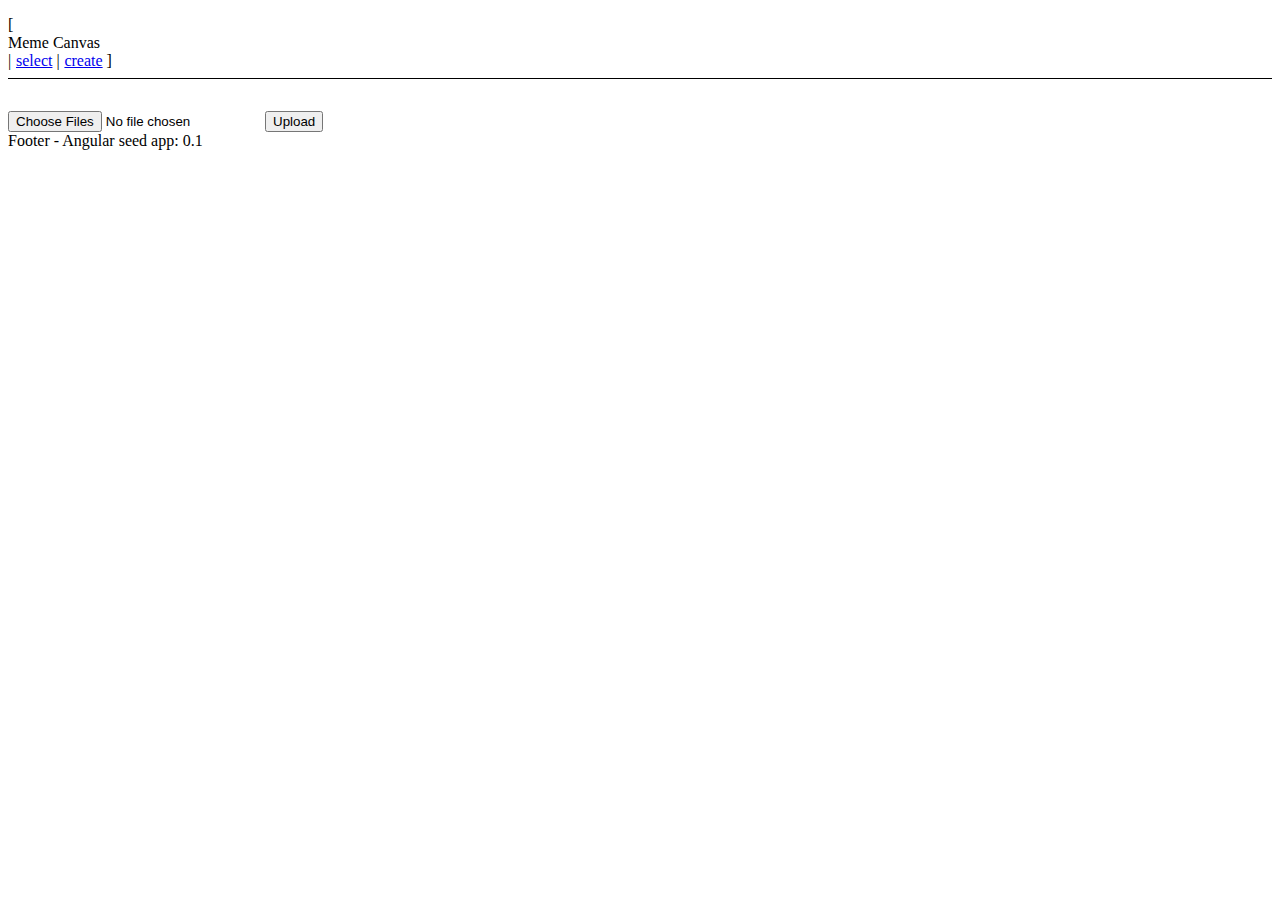
==== app/index.html @ 43920675 "start with angular seed, scaffold basic structure" ====
<!doctype html>
<html lang="en" ng-app="myApp">
<head>
    <meta charset="utf-8">
    <title>Meme Canvas</title>
    <link rel="stylesheet" href="css/app.css"/>
</head>
<body>
<ul class="menu">
    <div id="logo">
        <span class="type-bold">Meme</span>
        <span class="type-light">Canvas</span>
    </div>
    <li><a href="#/select">select</a></li>
    <li><a href="#/create">create</a></li>
</ul>

<div ng-view></div>

<div>Footer - Angular seed app: <span app-version></span></div>

<!-- In production use:
<script src="//ajax.googleapis.com/ajax/libs/angularjs/1.0.7/angular.min.js"></script>
-->
<script src="lib/angular/angular.js"></script>
<script src="js/app.js"></script>
<script src="js/services.js"></script>
<script src="js/factories.js"></script>
<script src="js/controllers.js"></script>
<script src="js/filters.js"></script>
<script src="js/directives.js"></script>
</body>
</html>
---- app/css/app.css ----
/* app css stylesheet */

.menu {
  list-style: none;
  border-bottom: 0.1em solid black;
  margin-bottom: 2em;
  padding: 0 0 0.5em;
}

.menu:before {
  content: "[";
}

.menu:after {
  content: "]";
}

.menu > li {
  display: inline;
}

.menu > li:before {
  content: "|";
  padding-right: 0.3em;
}

.menu > li:nth-child(1):before {
  content: "";
  padding: 0;
}
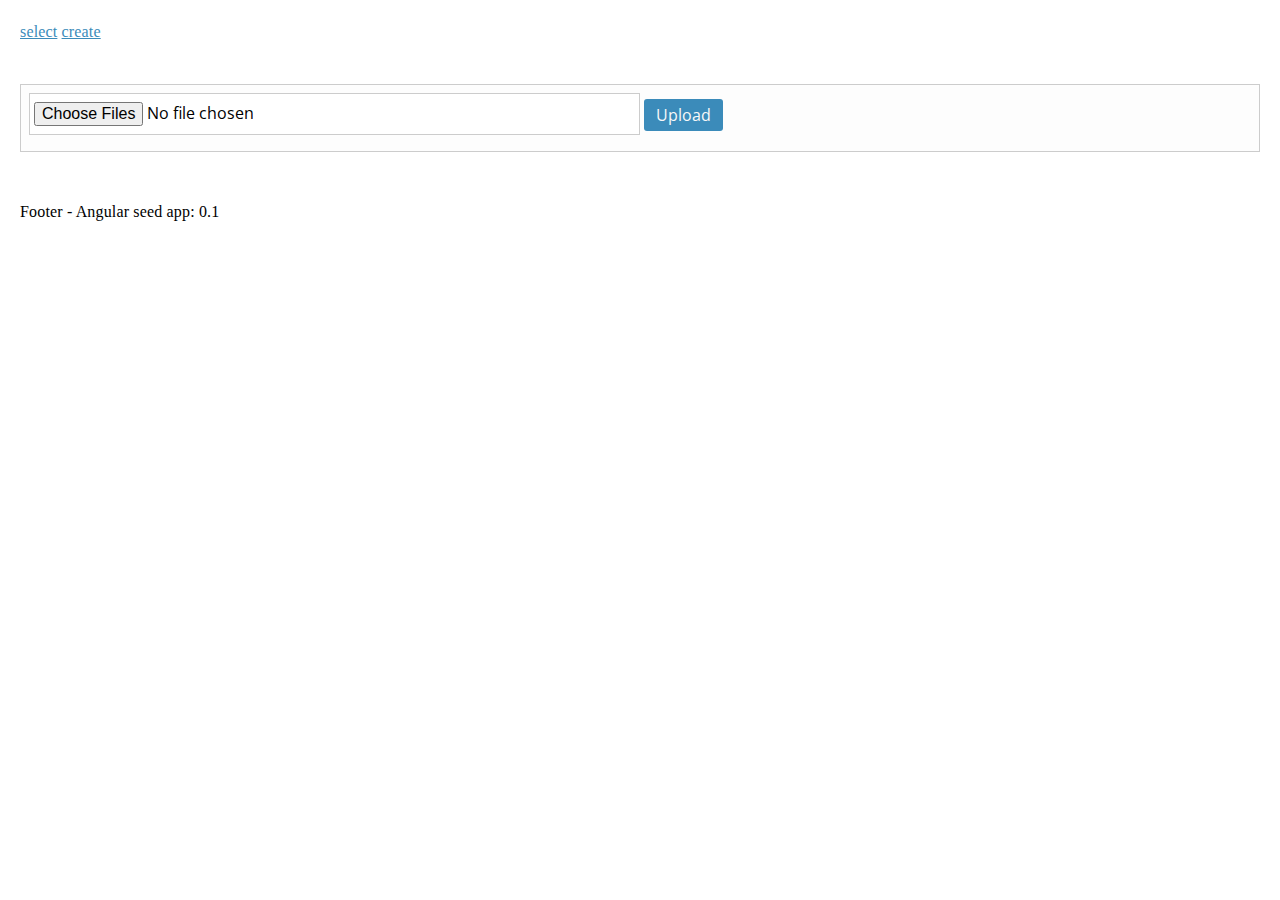
==== commit 34bc715b: "groundfloor base css, centered text, add todo" ====
--- a/app/index.html
+++ b/app/index.html
@@ -3,17 +3,19 @@
 <head>
     <meta charset="utf-8">
     <title>Meme Canvas</title>
+    <link rel="stylesheet" href="css/groundfloor.css"/>
     <link rel="stylesheet" href="css/app.css"/>
 </head>
 <body>
-<ul class="menu">
-    <div id="logo">
-        <span class="type-bold">Meme</span>
-        <span class="type-light">Canvas</span>
-    </div>
-    <li><a href="#/select">select</a></li>
-    <li><a href="#/create">create</a></li>
-</ul>
+<div>
+    <!--<div id="logo">-->
+        <!--<span class="type-bold">Meme</span>-->
+        <!--<span class="type-light">Canvas</span>-->
+    <!--</div>-->
+        <a href="#/select">select</a>
+        <a href="#/create">create</a>
+</div>
+
 
 <div ng-view></div>
 
--- a/app/css/groundfloor.css
+++ b/app/css/groundfloor.css
@@ -0,0 +1,573 @@
+@import url(//fonts.googleapis.com/css?family=Open+Sans:300,400,700,700italic,600,400italic,300italic,600italic);
+/*
+  *******************************************************************************************************
+  * Ground Floor NC(NeoCities)
+  * by Scott O'Hara - @scottohara - bleachedgraphics.com  -  https://github.com/bleachedgraphics
+  * v 1.2 - June 24, 2013
+  *
+  * Ground Floor NC is a trimmed down version of Ground Floor, an OOCSS, SASS, HTML framework for rapipid
+  * development of web projects.  Ground Floor NC takes many of the principals of Ground Floor and applies
+  * them to basic HTML tags, for HTML that has been slightly more stylized than a basic reset/normalize. 
+  *
+  *******************************************************************************************************
+*/
+*, *:before, *:after {
+    -moz-box-sizing: border-box;
+    -webkit-box-sizing: border-box;
+    box-sizing: border-box; }
+
+html {
+    overflow-y: scroll;
+    min-height: 100%; }
+
+body, blockquote, h1, h2, h3, h4, h5, h6, p, pre, form, fieldset, img,
+legend, table, th, td, caption, hr, dl {
+    border: 0;
+    margin: 0;
+    outline: 0;
+    padding: 0; }
+
+body {
+    font-family: Georgia, "Times New Roman", Times, serif;
+    font-size: 100%;
+    font-weight: 300;
+    line-height: 1.3; }
+
+article, aside, details, figure, figcaption, footer,
+header, main, nav, section, summary {
+    display: block; }
+article > :last-child, aside > :last-child, details > :last-child, figure > :last-child, figcaption > :last-child, footer > :last-child,
+header > :last-child, main > :last-child, nav > :last-child, section > :last-child, summary > :last-child {
+    margin-bottom: 0; }
+
+[hidden] {
+    display: none; }
+
+blockquote, form, h1, h2, h3, h4, h5, h6, li, p, table, dl, samp, code, kbd, address {
+    margin-bottom: 8px; }
+
+header, main, article, section, div, footer, form {
+    padding: 20px; }
+header header, header main, header article, header section, header div, header footer, header form, main header, main main, main article, main section, main div, main footer, main form, article header, article main, article article, article section, article div, article footer, article form, section header, section main, section article, section section, section div, section footer, section form, div header, div main, div article, div section, div div, div footer, div form, footer header, footer main, footer article, footer section, footer div, footer footer, footer form, form header, form main, form article, form section, form div, form footer, form form {
+    padding: 0; }
+
+hr {
+    border-top: 1px solid #ddd;
+    display: block;
+    height: 1px;
+    margin: 8px 0; }
+
+::-moz-selection {
+    background: #54a4a3;
+    color: #eeeeee;
+    text-shadow: none; }
+
+::selection {
+    background: #54a4a3;
+    color: #eeeeee;
+    text-shadow: none; }
+
+a {
+    color: #3b8bba; }
+a:hover, a:active {
+    color: #22516d; }
+a:visited {
+    color: #163446; }
+
+img {
+    color: red;
+    font-style: italic; }
+
+audio, img, object, embed, video {
+    max-width: 100%; }
+
+audio, canvas, video {
+    display: inline-block; }
+
+audio:not([controls]) {
+    display: none;
+    height: 0; }
+
+svg:not(:root) {
+    overflow: hidden; }
+
+button, input, textarea {
+    border: 0;
+    font-family: inherit;
+    font-size: 100%;
+    line-height: normal;
+    margin: 0;
+    text-transform: none; }
+
+button, html input[type='button'], input[type='reset'], input[type='submit'] {
+    cursor: pointer;
+    -webkit-appearance: button; }
+
+input[type='search'] {
+    -webkit-appearance: textfield; }
+
+input[disabled] {
+    background: #eeeeee;
+    cursor: not-allowed; }
+
+input[readonly] {
+    background: #fafafa; }
+
+input[type='search']::-webkit-search-decoration {
+    -webkit-appearance: none; }
+
+buton::-moz-focus-inner, input::-moz-focus-inner {
+    border: 0;
+    padding: 0; }
+
+textarea {
+    overflow: auto;
+    vertical-align: top; }
+
+ul, ol {
+    margin: 0 0 8px;
+    padding: 0 0 0 24px; }
+ul > li:last-child, ol > li:last-child {
+    margin-bottom: 0; }
+ul li ol, ul li ul, ol li ol, ol li ul {
+    margin-top: 8px; }
+
+dt {
+    margin-bottom: 4px; }
+
+dd {
+    margin: 0 0 8px;
+    padding-left: 16px; }
+
+b, strong {
+    font-weight: bold; }
+
+i, em, dfn {
+    font-style: italic; }
+
+blockquote {
+    font-size: 1.25em;
+    font-style: italic; }
+blockquote:before, blockquote:after {
+    font-size: 1.25em;
+    font-weight: 400;
+    line-height: 1;
+    position: relative;
+    top: 2px; }
+blockquote:before {
+    content: '"';
+    left: -1px; }
+blockquote:after {
+    content: '"';
+    right: -1px; }
+
+abbr[title] {
+    border-bottom: 1px dotted #cccccc; }
+
+abbr[title], dfn[title] {
+    cursor: help; }
+
+mark {
+    background: yellow;
+    color: #101010; }
+
+code, kbd, pre, samp {
+    font-family: monospace, serif;
+    font-size: 1em; }
+
+pre {
+    white-space: pre-wrap; }
+
+pre {
+    white-space: pre-wrap; }
+
+q {
+    quotes: "\201C" "\201D" "\2018" "\2019"; }
+
+sub, sup {
+    font-size: 75%;
+    line-height: 0;
+    position: relative;
+    vertical-align: baseline; }
+
+sub {
+    bottom: -.25em; }
+
+sup {
+    top: -.5em; }
+
+h1 a, h2 a, h3 a, h4 a, h5 a, h6 a {
+    text-decoration: none; }
+h1 a:hover, h2 a:hover, h3 a:hover, h4 a:hover, h5 a:hover, h6 a:hover {
+    text-decoration: underline; }
+
+h1 {
+    font-size: 3.125em;
+    font-weight: 300; }
+
+h2 {
+    font-size: 2.5em;
+    font-weight: 300; }
+
+h3 {
+    font-size: 2em;
+    font-weight: 300; }
+
+h4 {
+    font-size: 1.625em;
+    font-weight: 300; }
+
+h5 {
+    font-size: 1.25em;
+    font-weight: 300; }
+
+h6 {
+    font-size: 1.125em;
+    font-weight: 300; }
+
+p, li, li p {
+    font-size: 1em;
+    font-weight: 300; }
+
+small {
+    font-size: 0.75em;
+    font-weight: 300; }
+
+table {
+    background: #fafafa;
+    border-collapse: collapse;
+    border-spacing: 0;
+    border-bottom: 1px solid #cccccc;
+    border-right: 1px solid #cccccc;
+    font-size: 1em;
+    width: 100%; }
+table tr {
+    border-top: 1px solid #cccccc; }
+table tr:nth-child(2n) {
+    background: #eeeeee; }
+table th, table td {
+    border-left: 1px solid #cccccc;
+    padding: 4px;
+    text-align: left; }
+
+thead {
+    background: #eee; }
+
+tfoot {
+    background: #e3e3e3; }
+
+nav {
+    background: rgba(255, 255, 255, 0.3); }
+nav > a:last-child {
+    border-right: none; }
+nav ul, nav ol {
+    font-size: 0;
+    list-style: none;
+    margin: 0;
+    padding: 0; }
+nav li {
+    display: inline-block;
+    font-size: 18px;
+    margin: 0; }
+nav li:last-child a {
+    border-right: none; }
+nav a {
+    border-right: 1px solid rgba(100, 100, 100, 0.1);
+    display: inline-block;
+    padding: 4px 12px;
+    text-decoration: underline; }
+nav a:hover {
+    text-decoration: none; }
+
+form {
+    background: #fdfdfd;
+    border: 1px solid #ccc;
+    padding: 8px !important; }
+
+legend {
+    font-size: 1.25em;
+    margin-left: -4px;
+    padding: 0 4px; }
+
+/* Text Input Areas & Labels */
+label {
+    font-weight: 400;
+    cursor: pointer;
+    display: inline-block;
+    margin-bottom: 4px; }
+
+input[type=text], textarea, input[type=date], input[type=time], input:not([type="radio"]):not([type="checkbox"]):not([type="submit"]):not([type="reset"]) {
+    background: white;
+    border: 1px solid #cccccc;
+    font-family: "Open Sans", Arial, "Helvetica Neue", Helvetica, sans-serif;
+    line-height: 1.25;
+    margin-bottom: 8px;
+    padding: 8px 4px;
+    width: 50%; }
+input[type=text]:focus, textarea:focus, input[type=date]:focus, input[type=time]:focus, input:not([type="radio"]):not([type="checkbox"]):not([type="submit"]):not([type="reset"]):focus {
+    background: #f8f8f8;
+    border: 1px solid #50B6D5;
+    -moz-box-shadow: 0 0 6px rgba(0, 0, 0, 0.25) inset;
+    -webkit-box-shadow: 0 0 6px rgba(0, 0, 0, 0.25) inset;
+    box-shadow: 0 0 6px rgba(0, 0, 0, 0.25) inset; }
+input[type=text][disabled], textarea[disabled], input[disabled][type=date], input[disabled][type=time], input:not([type="radio"]):not([type="checkbox"]):not([type="submit"]):not([type="reset"])[disabled] {
+    background: #ddd; }
+input[type=text][required], textarea[required], input[required][type=date], input[required][type=time], input:not([type="radio"]):not([type="checkbox"]):not([type="submit"]):not([type="reset"])[required] {
+    border-color: red; }
+
+textarea {
+    display: block;
+    min-height: 150px;
+    resize: vertical;
+    width: 100%; }
+
+select {
+    margin-bottom: 8px;
+    width: 50%; }
+
+input[type=radio], input[type=checkbox] {
+    margin: 0 4px 4px;
+    vertical-align: middle; }
+
+/* Inputs not supported in all browsers */
+input[type=color] {
+    border: 1px solid #cccccc;
+    font-family: Arial, "Helvetica Neue", Helvetica, sans-serif;
+    margin-bottom: 8px;
+    padding: 0 4px;
+    height: 45px;
+    width: 50%; }
+input[type=color]:focus {
+    background: #f8f8f8;
+    border: 1px solid #50B6D5;
+    -moz-box-shadow: 0 0 6px rgba(0, 0, 0, 0.25) inset;
+    -webkit-box-shadow: 0 0 6px rgba(0, 0, 0, 0.25) inset;
+    box-shadow: 0 0 6px rgba(0, 0, 0, 0.25) inset; }
+
+input[type=date], input[type=time] {
+    font-size: 1em; }
+
+.txt-Center {
+    text-align: center; }
+
+.txt-Left {
+    text-align: left; }
+
+.txt-Right {
+    text-align: right; }
+
+.txt-Just {
+    text-align: justify; }
+
+.float-Left {
+    float: left; }
+
+.float-Right {
+    float: right; }
+
+.float-None {
+    float: none; }
+
+.clear {
+    clear: both; }
+
+.clearfix, .row {
+    *zoom: 1; }
+.clearfix:before, .row:before, .clearfix:after, .row:after {
+    content: "";
+    display: table; }
+.clearfix:after, .row:after {
+    clear: both; }
+
+.overflow {
+    overflow: hidden; }
+
+.row {
+    margin-left: -20px;
+    margin-bottom: 20px;
+    padding: 0; }
+
+.col {
+    float: left;
+    margin-bottom: 0 !important;
+    padding-left: 20px;
+    position: relative;
+    width: 100%; }
+
+.col-90 {
+    width: 90%; }
+
+.col-80 {
+    width: 80%; }
+
+.col-75 {
+    width: 75%; }
+
+.col-66 {
+    width: 66.6666%; }
+
+.col-60 {
+    width: 60%; }
+
+.col-50 {
+    width: 50%; }
+
+.col-40 {
+    width: 40%; }
+
+.col-33 {
+    width: 33.3333%; }
+
+.col-25 {
+    width: 25%; }
+
+.col-20 {
+    width: 20%; }
+
+.col-10 {
+    width: 10%; }
+
+.block {
+    background: #ccc;
+    color: #333;
+    padding: 4px; }
+.block > :last-child {
+    margin-bottom: 0; }
+
+.btn, .btn-Small, .btn-Large, .btn-XLarge, .btn-Wide, .btn-Action, button, input[type=submit], .btn-Action-2, .btn-Action-2:visited, .btn-Action-3, .btn-Action-3:visited, .btn-Neg, input[type=reset], .btn-Disable,
+.btn-Disable:hover, .btn-Square, .btn-Round, a.btn {
+    background: #444444;
+    -moz-border-radius: 3px;
+    -webkit-border-radius: 3px;
+    border-radius: 3px;
+    background-clip: padding-box;
+    color: #f8f8f8;
+    cursor: pointer;
+    display: inline-block;
+    font-family: "Open Sans", Arial, "Helvetica Neue", Helvetica, sans-serif;
+    font-size: 1em;
+    line-height: 1;
+    padding: 8px 12px;
+    text-align: center;
+    text-decoration: none !important;
+    -moz-transition: all 0.25s ease-in-out 0s;
+    -ms-transition: all 0.25s ease-in-out 0s;
+    -o-transition: all 0.25s ease-in-out 0s;
+    -webkit-transition: all 0.25s ease-in-out 0s;
+    transition: all 0.25s ease-in-out 0s;
+    vertical-align: middle;
+    -webkit-appearance: none; }
+.btn.btn-Pad, .btn-Pad.btn-Small, .btn-Pad.btn-Large, .btn-Pad.btn-XLarge, .btn-Pad.btn-Wide, .btn-Pad.btn-Action, button.btn-Pad, input.btn-Pad[type=submit], .btn-Pad.btn-Action-2, .btn-Pad.btn-Action-3, .btn-Pad.btn-Neg, input.btn-Pad[type=reset], .btn-Pad.btn-Disable, .btn-Pad.btn-Square, .btn-Pad.btn-Round, a.btn.btn-Pad {
+    padding: 8px 16px; }
+.btn:hover, .btn:active, .btn-Small:hover, .btn-Large:hover, .btn-XLarge:hover, .btn-Wide:hover, .btn-Action:hover, button:hover, input[type=submit]:hover, .btn-Action-2:hover, .btn-Action-3:hover, .btn-Neg:hover, input[type=reset]:hover, .btn-Disable:hover, .btn-Square:hover, .btn-Round:hover, .btn-Small:active, .btn-Large:active, .btn-XLarge:active, .btn-Wide:active, .btn-Action:active, button:active, input[type=submit]:active, .btn-Action-2:active, .btn-Action-3:active, .btn-Neg:active, input[type=reset]:active, .btn-Disable:active, .btn-Square:active, .btn-Round:active, a.btn:hover, a.btn:active {
+    background: #101010;
+    -moz-box-shadow: 0 0 6px rgba(255, 255, 255, 0.5) inset;
+    -webkit-box-shadow: 0 0 6px rgba(255, 255, 255, 0.5) inset;
+    box-shadow: 0 0 6px rgba(255, 255, 255, 0.5) inset;
+    color: #f8f8f8; }
+.btn:visited, .btn-Small:visited, .btn-Large:visited, .btn-XLarge:visited, .btn-Wide:visited, .btn-Action:visited, button:visited, input[type=submit]:visited, .btn-Action-2:visited, .btn-Action-3:visited, .btn-Neg:visited, input[type=reset]:visited, .btn-Disable:visited, .btn-Square:visited, .btn-Round:visited, a.btn:visited {
+    color: #f8f8f8 !important; }
+
+.btn-Small {
+    font-size: 0.75em;
+    padding: 4px 8px; }
+.btn-Small.btn-Pad {
+    padding: 4px 12px; }
+
+.btn-Large {
+    font-size: 2em;
+    padding: 12px; }
+.btn-Large.btn-Pad {
+    padding: 12px 20px; }
+
+.btn-XLarge {
+    font-size: 2.5em;
+    padding: 12px 16px; }
+.btn-XLarge.btn-Pad {
+    padding: 16px 24px; }
+
+.btn-Wide {
+    display: block; }
+
+.btn-Action, button, input[type=submit] {
+    background: #3b8bba; }
+.btn-Action:hover, button:hover, input[type=submit]:hover {
+    background: #296080; }
+
+.btn-Action-2, .btn-Action-2:visited {
+    background: #1dccaa; }
+.btn-Action-2:hover, .btn-Action-2:visited:hover {
+    background: #138972; }
+
+.btn-Action-3, .btn-Action-3:visited {
+    background: #b94a48; }
+.btn-Action-3:hover, .btn-Action-3:visited:hover {
+    background: #833332; }
+
+.btn-Neg, input[type=reset] {
+    background: #aaaaaa;
+    color: #f8f8f8; }
+.btn-Neg:hover, input[type=reset]:hover {
+    background: #848484; }
+
+.btn-Disable,
+.btn-Disable:hover {
+    background: #fafafa;
+    border: 1px solid #eee;
+    color: #444444;
+    cursor: default; }
+.btn-Disable:visited,
+.btn-Disable:hover:visited {
+    color: #444444 !important; }
+
+.btn-Square {
+    -moz-border-radius: 0;
+    -webkit-border-radius: 0;
+    border-radius: 0;
+    background-clip: padding-box; }
+
+.btn-Round {
+    -moz-border-radius: 12px;
+    -webkit-border-radius: 12px;
+    border-radius: 12px;
+    background-clip: padding-box; }
+
+body {
+    background: white url(../img/bg.jpg);
+    letter-spacing: .01em;
+    line-height: 1.5; }
+
+header {
+    background: #fff;
+    border-bottom: 1px solid #ddd;
+    font-size: 1.1em;
+    text-shadow: 0 1px 1px rgba(255, 255, 255, 0.2); }
+header > :last-child {
+    margin-bottom: 0; }
+header h1, header h2, header h3, header h4 {
+    font-family: "Open Sans";
+    font-weight: 600; }
+
+nav {
+    border: 1px solid rgba(100, 100, 100, 0.2); }
+
+kbd, samp, code {
+    background: #2e2e2e;
+    border-left: 6px solid;
+    color: #eee;
+    display: block;
+    padding: 12px; }
+
+kbd {
+    border-left-color: #0091c0; }
+
+samp {
+    border-left-color: #00c0a7; }
+
+code {
+    border-left-color: #8AC000; }
+
+footer {
+    background: #eee;
+    border-top: 1px solid #ccc;
+    font-size: .9em; }--- a/app/css/app.css
+++ b/app/css/app.css
@@ -8,11 +8,11 @@
 }
 
 .menu:before {
-  content: "[";
+  /*content: "[";*/
 }
 
 .menu:after {
-  content: "]";
+  /*content: "]";*/
 }
 
 .menu > li {
@@ -20,7 +20,6 @@
 }
 
 .menu > li:before {
-  content: "|";
   padding-right: 0.3em;
 }
 
@@ -28,3 +27,50 @@
   content: "";
   padding: 0;
 }
+
+canvas {
+    border: solid 1px #ccc;
+}
+
+#MemeCreateForm {
+    width: 500px;
+}
+#MemeCreateForm input {
+    width: 100%;
+    xpadding: 10px;
+    text-align: center;
+    text-transform: uppercase;
+    font-size: 20px;
+    border: solid 1px #ccc;
+}
+
+#logo {
+    xtext-shadow: -0.06em 0 red, 0.06em 0 cyan;
+    xfont-size: 40px;
+    xfont-weight: bold;
+}
+
+/*#MemeCreateForm button {*/
+    /*width: 100%;*/
+    /*padding: 10px;*/
+    /*font-size: 20px;*/
+    /*color: #fff;*/
+    /*font-weight: bold;*/
+    /*border: none;*/
+    /*background: #a90329;*/
+    /*border-bottom: 2px solid #7e0321;*/
+    /*border-radius: 3px;*/
+    /*-webkit-border-radius: 3px;*/
+    /*transition: background-color 0.7s;*/
+    /*-webkit-transition: background-color 0.7s;  Safari */
+/*}*/
+
+/*#MemeCreateForm button:active {*/
+    /*border-bottom: none;*/
+    /*border-top: 2px solid #a90329;*/
+/*}*/
+
+/*#MemeCreateForm button:hover {*/
+    /*background-color: #8f032a;*/
+    /*color: #f9f9f9;*/
+/*}*/
